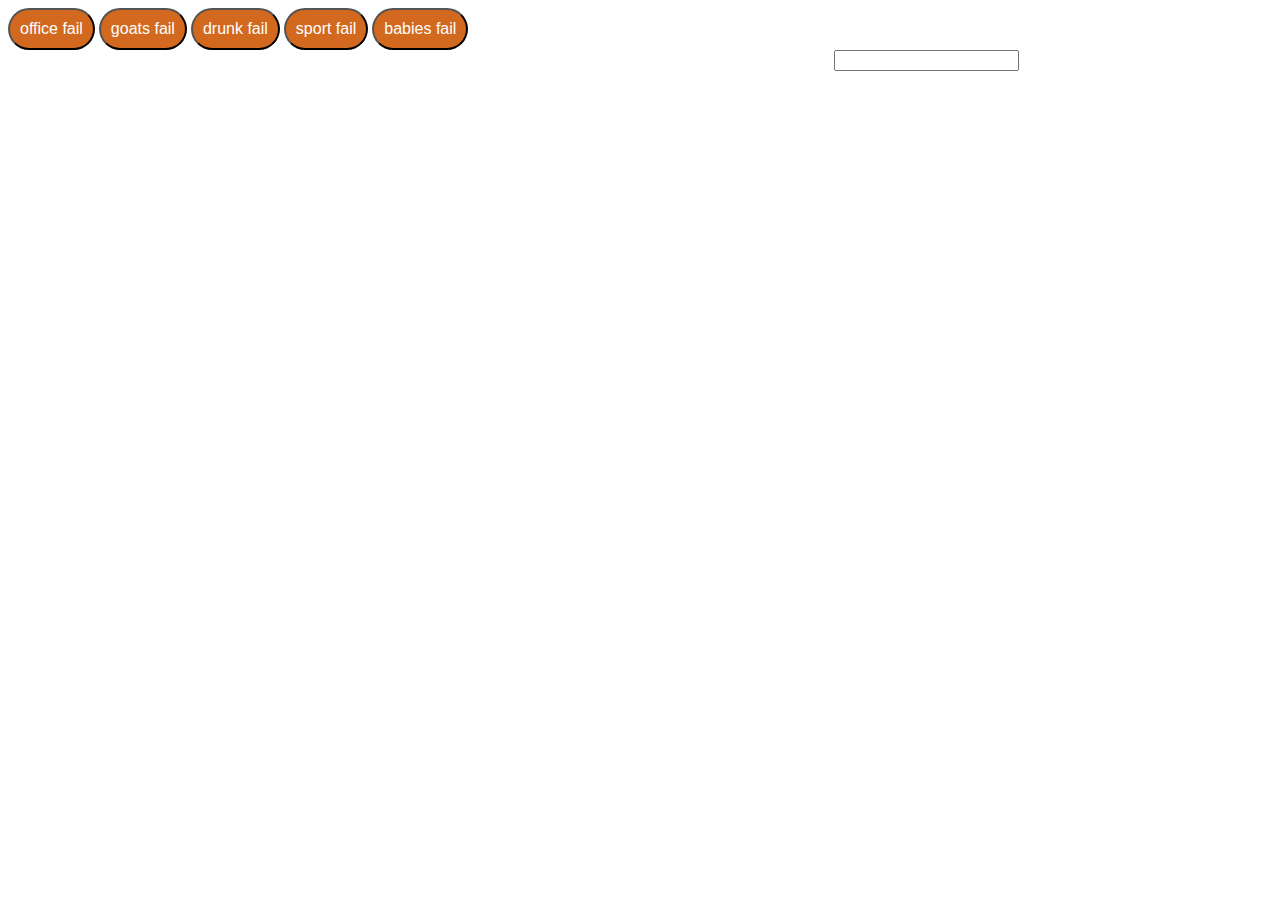
==== index.html @ d8bbec9f "updated READ ME" ====
<!DOCTYPE html>
<html lang="en">
  <head>
    <meta charset="utf-8" />
    <script src="https://ajax.aspnetcdn.com/ajax/jQuery/jquery-3.4.1.min.js"></script>
    <script src="https://ajax.googleapis.com/ajax/libs/jquery/3.4.1/jquery.min.js"></script>
    <link rel="stylesheet" type="text/css" href="assets/css/style.css" />
    <title>Quoth the Giphy</title>
  </head>

  <body>
    <button data-object="office fail">office fail</button>
    <button data-object="goats fail">goats fail</button>

    <button data-object="drunk fail">drunk fail</button>
    <button data-object="sport fail">sport fail</button>
    <button data-object="babies fail">babies fail</button>

    <div id="gifs-appear-here"></div>
    <div>
      <input type="text" name="Giphy-generator" />
    </div>

    <script src="https://cdnjs.cloudflare.com/ajax/libs/jquery/3.2.1/jquery.min.js"></script>
    <script src="assets/javascript/apps.js"></script>
  </body>
</html>
---- assets/css/style.css ----
button {
  background-color: chocolate;
  color: white;
  padding: 10px;
  font-size: 16px;
  border-radius: 30px;
}
input{
    float:right;
    margin-right:20%;
}
.Image{
display: flex;
flex-direction: row;

}
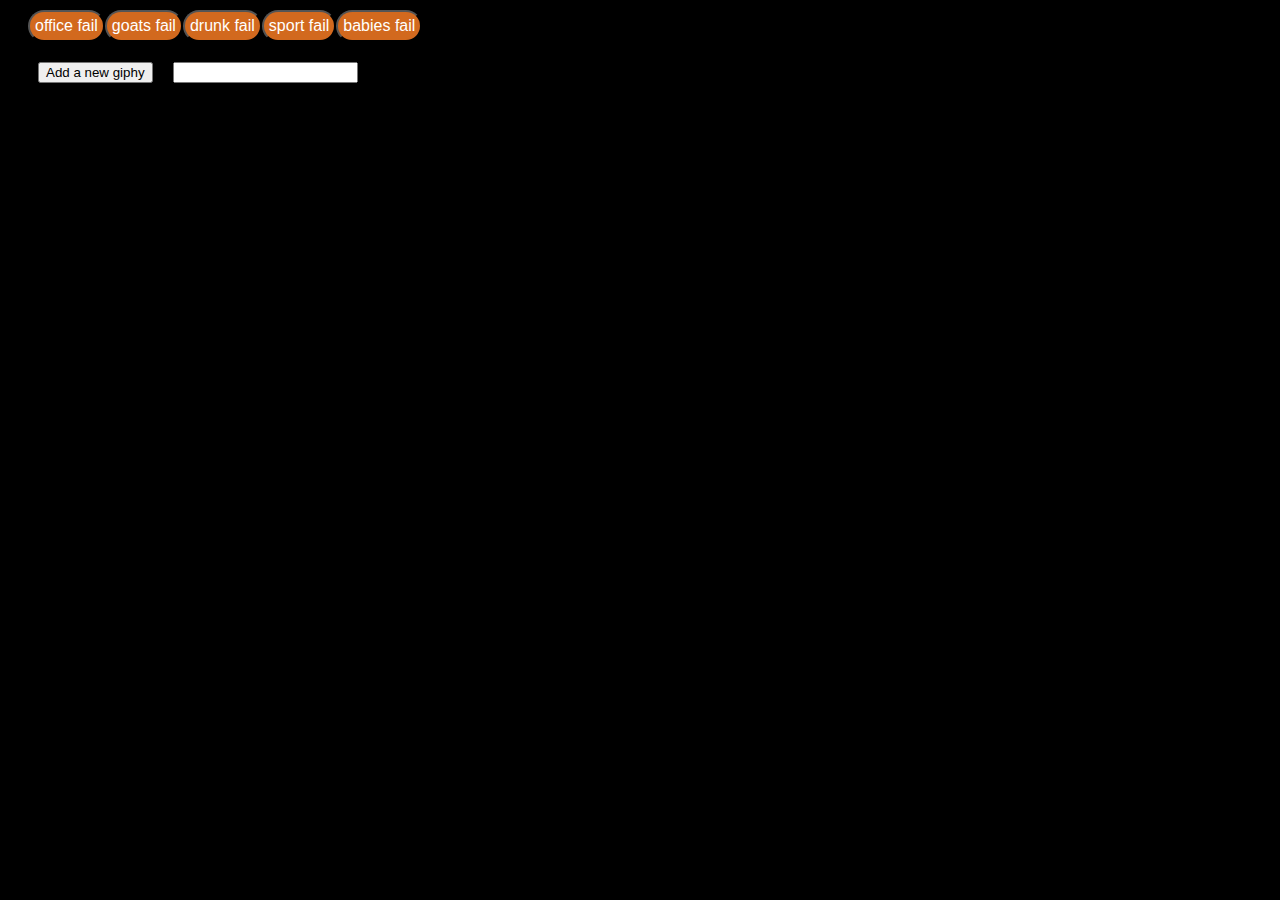
==== commit 2d66b4e7: "gifs generated from buttons appended on buttons-view,can genererate new button from 'add a new giphy" ====
--- a/index.html
+++ b/index.html
@@ -5,22 +5,28 @@
     <script src="https://ajax.aspnetcdn.com/ajax/jQuery/jquery-3.4.1.min.js"></script>
     <script src="https://ajax.googleapis.com/ajax/libs/jquery/3.4.1/jquery.min.js"></script>
     <link rel="stylesheet" type="text/css" href="assets/css/style.css" />
-    <title>Quoth the Giphy</title>
+    <title>giphy generator</title>
   </head>
 
   <body>
-    <button data-object="office fail">office fail</button>
-    <button data-object="goats fail">goats fail</button>
+    <div class="container">
+        <div id="buttons-view"></div>
+      <!-- <div class="gif-container">
+        <button data-object="office fail">office fail</button>
+        <button data-object="goats fail">goats fail</button>
 
-    <button data-object="drunk fail">drunk fail</button>
-    <button data-object="sport fail">sport fail</button>
-    <button data-object="babies fail">babies fail</button>
+        <button data-object="drunk fail">drunk fail</button>
+        <button data-object="sport fail">sport fail</button>
+        <button data-object="babies fail">babies fail</button>
+      </div> -->
+      <form id="giphy-form">
+        <input id="add-giphy" type="submit" value="Add a new giphy" />
+        <input type="text" id="giphy-input" />
+      </form>
 
-    <div id="gifs-appear-here"></div>
-    <div>
-      <input type="text" name="Giphy-generator" />
+      
+      <div id="gifs-appear-here"></div>
     </div>
-
     <script src="https://cdnjs.cloudflare.com/ajax/libs/jquery/3.2.1/jquery.min.js"></script>
     <script src="assets/javascript/apps.js"></script>
   </body>
--- a/assets/css/style.css
+++ b/assets/css/style.css
@@ -1,7 +1,15 @@
+body{
+  background-image: url(../images/cover-1.jpg);
+  background-attachment: fixed;
+  background-position: center center;
+  background-repeat: no-repeat;
+  background-size: cover;
+  background: black;
+}
 button {
   background-color: chocolate;
   color: white;
-  padding: 10px;
+  padding: 5px;
   font-size: 16px;
   border-radius: 30px;
 }
@@ -9,8 +17,20 @@
     float:right;
     margin-right:20%;
 }
-.Image{
-display: flex;
-flex-direction: row;
-
+div,form,input{
+  margin:10px;
 }
+form{
+  display: flex;
+  flex-direction: row;
+}
+.gifs-contianer{
+  display: flex;
+  flex-direction: row;
+  width: 600px;
+  height: 400px;
+}
+.Image {
+  width: 350px;
+  height: 200px;
+}